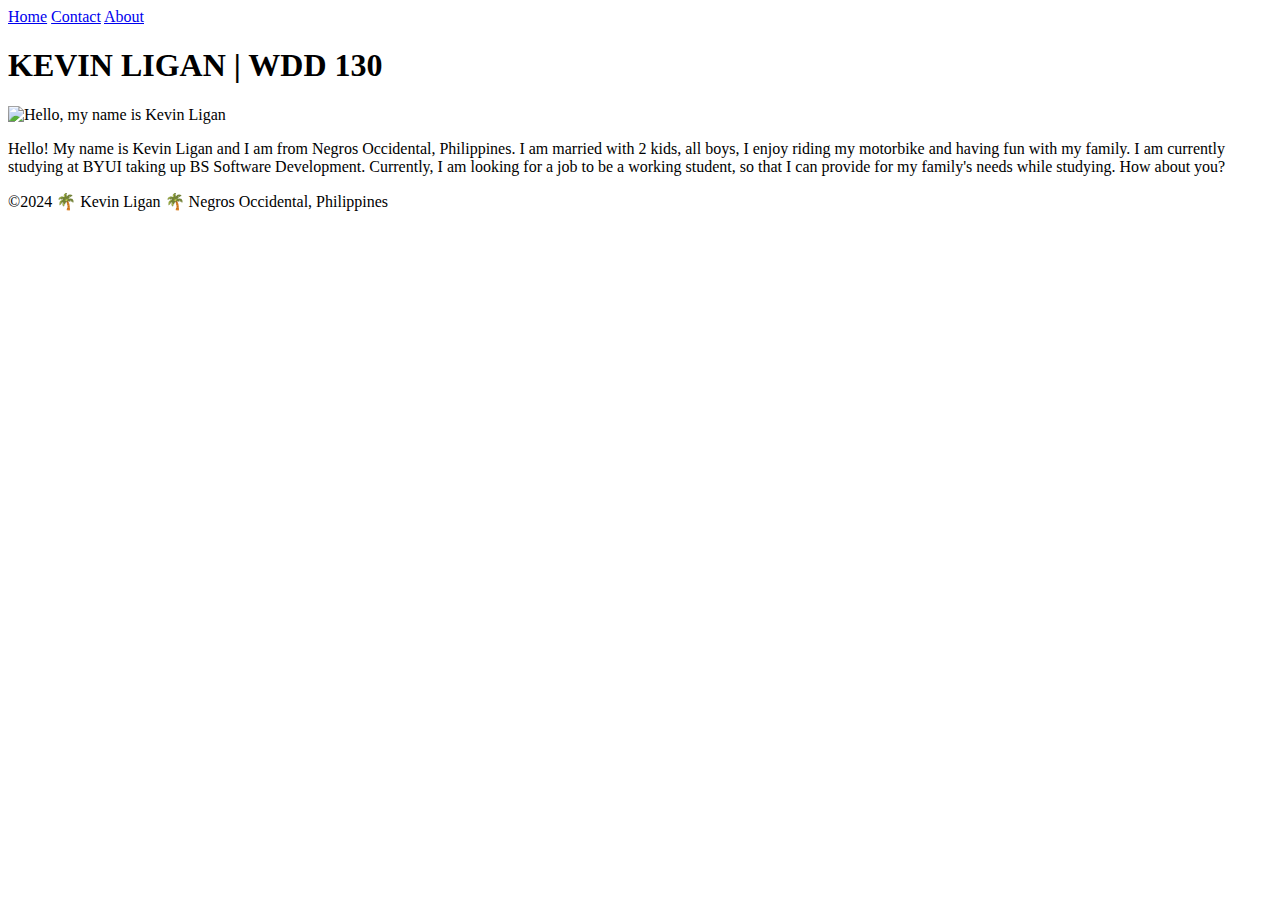
==== index.html @ 4d340646 "updated" ====
<!DOCTYPE html>
<html lang="en">
<head>
    <meta charset="utf-8">
    <meta name="viewport" content="width=device-width, initial-scale=1.0">
    <title>KEVIN LIGAN | WDD 130</title>
</head>
<body>
    <header>
        <nav>
            <a href="#">Home</a>
            <a href="#">Contact</a>
            <a href="#">About</a>
        </nav>
    </header>
    <main>
        <h1>KEVIN LIGAN | WDD 130</h1>
        <img src="images/profile.jpg" alt="Hello, my name is Kevin Ligan" width="200"/>
        <p>Hello! My name is Kevin Ligan and I am from Negros Occidental, Philippines. I am married with 2 kids, all boys, I enjoy riding my motorbike and having fun with my family. I am currently studying at BYUI taking up BS Software Development. Currently, I am looking for a job to be a working student, so that I can provide for my family's needs while studying. How about you?</p>
    </main>
    <footer>
        ©2024 🌴 Kevin Ligan 🌴 Negros Occidental, Philippines
    </footer>
</body>
</html>
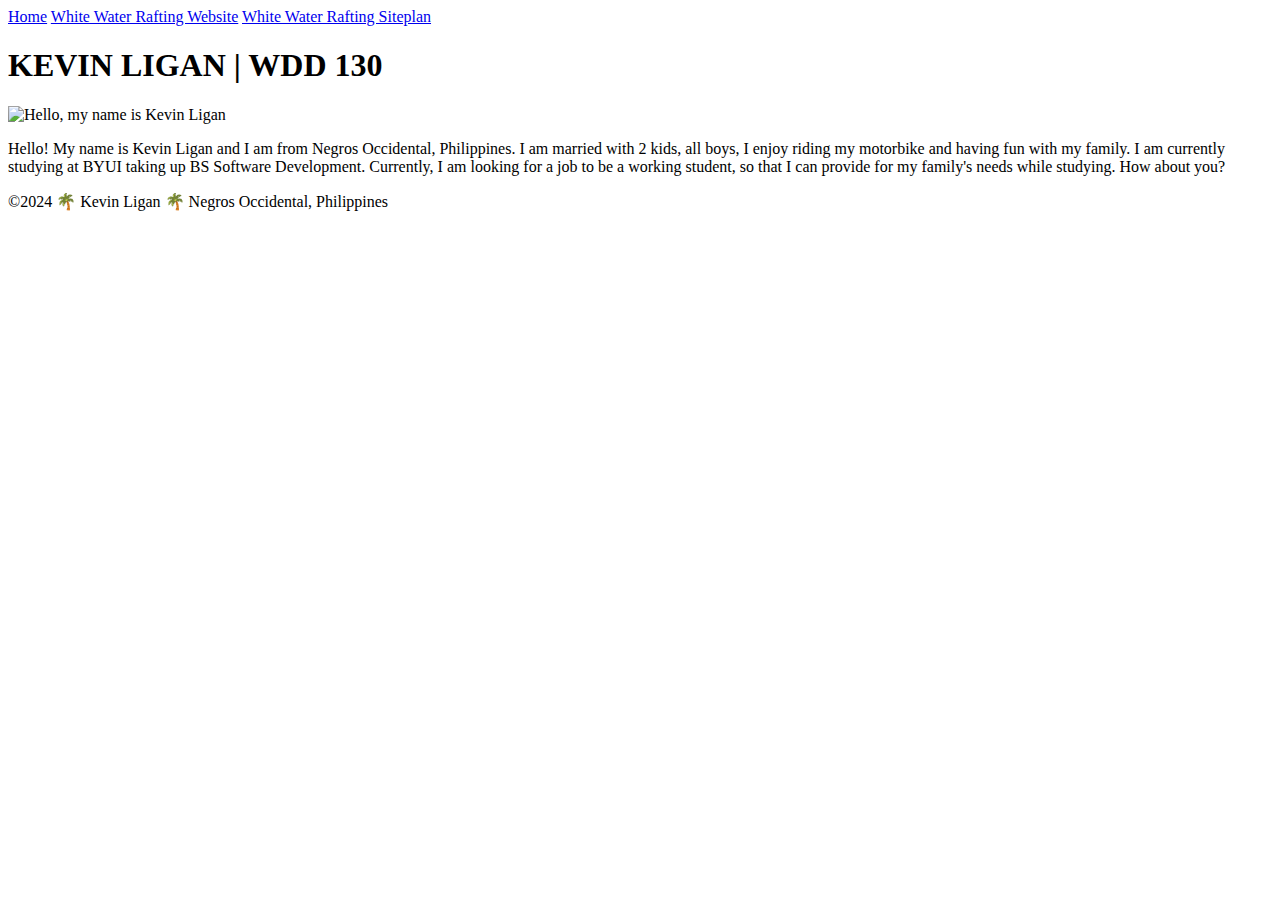
==== commit 543fbb58: "update" ====
--- a/index.html
+++ b/index.html
@@ -9,13 +9,13 @@
     <header>
         <nav>
             <a href="#">Home</a>
-            <a href="#">Contact</a>
-            <a href="#">About</a>
+            <a href="wwr/">White Water Rafting Website</a>
+            <a href="wwr/site-plan-rafting.html">White Water Rafting Siteplan</a>
         </nav>
     </header>
     <main>
         <h1>KEVIN LIGAN | WDD 130</h1>
-        <img src="images/profile.jpg" alt="Hello, my name is Kevin Ligan" width="200"/>
+        <img src="images/profile.jpg" alt="Hello, my name is Kevin Ligan" width="200">
         <p>Hello! My name is Kevin Ligan and I am from Negros Occidental, Philippines. I am married with 2 kids, all boys, I enjoy riding my motorbike and having fun with my family. I am currently studying at BYUI taking up BS Software Development. Currently, I am looking for a job to be a working student, so that I can provide for my family's needs while studying. How about you?</p>
     </main>
     <footer>
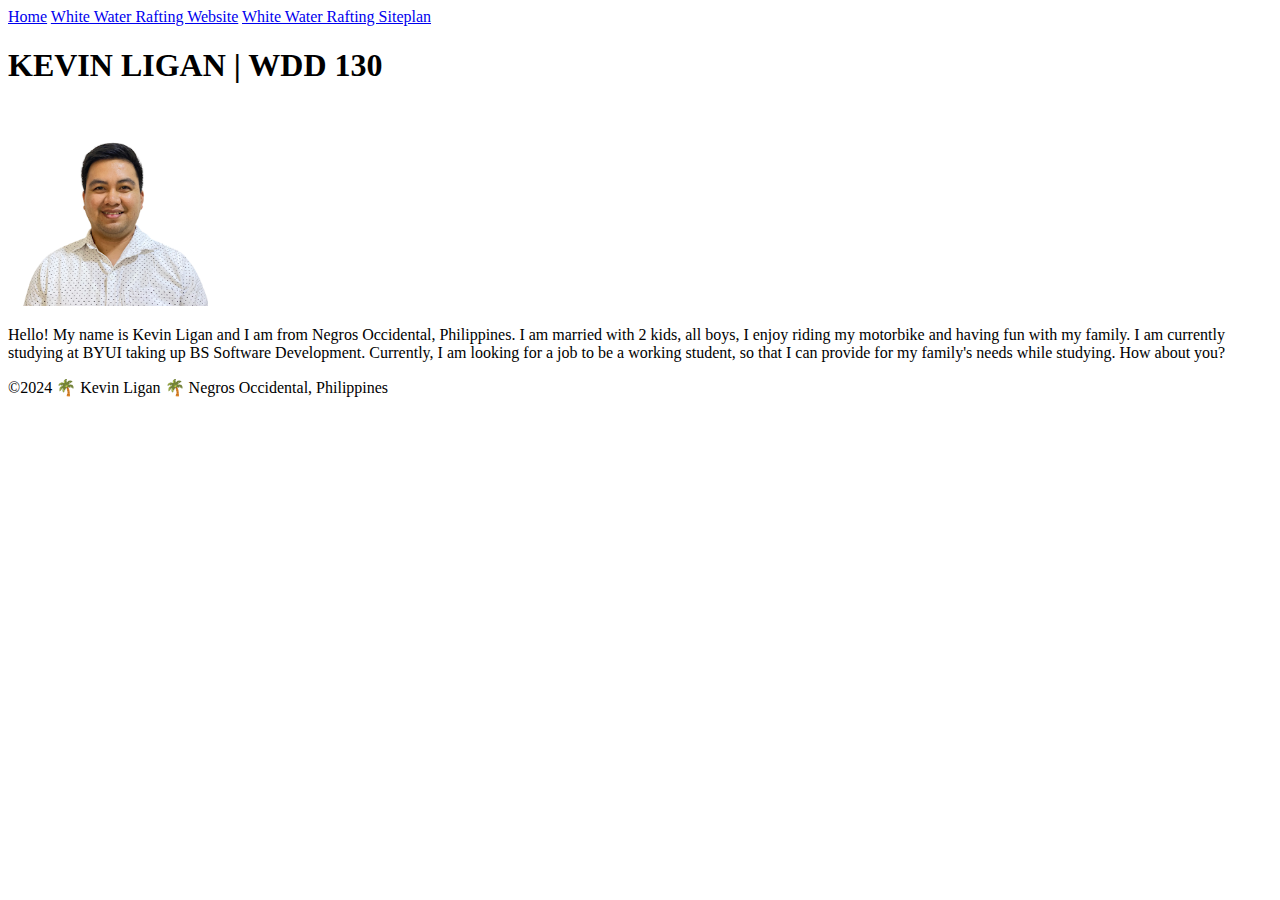
==== commit 4d012142: "updated" ====
--- a/index.html
+++ b/index.html
@@ -15,7 +15,7 @@
     </header>
     <main>
         <h1>KEVIN LIGAN | WDD 130</h1>
-        <img src="images/profile.jpg" alt="Hello, my name is Kevin Ligan" width="200">
+        <img src="images/profile.png" alt="Hello, my name is Kevin Ligan" width="200">
         <p>Hello! My name is Kevin Ligan and I am from Negros Occidental, Philippines. I am married with 2 kids, all boys, I enjoy riding my motorbike and having fun with my family. I am currently studying at BYUI taking up BS Software Development. Currently, I am looking for a job to be a working student, so that I can provide for my family's needs while studying. How about you?</p>
     </main>
     <footer>
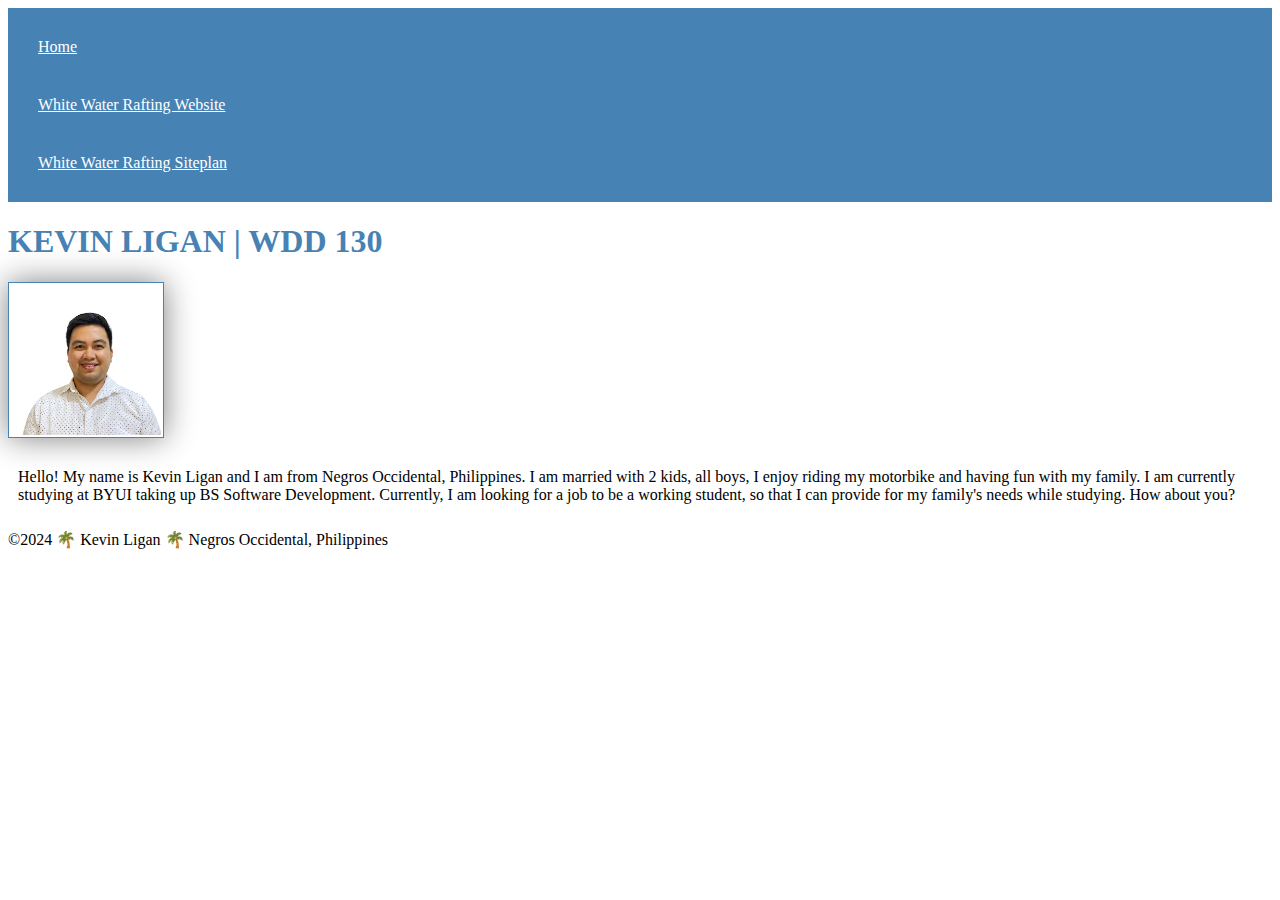
==== commit 197a3d14: "applied CSS" ====
--- a/index.html
+++ b/index.html
@@ -4,6 +4,7 @@
     <meta charset="utf-8">
     <meta name="viewport" content="width=device-width, initial-scale=1.0">
     <title>KEVIN LIGAN | WDD 130</title>
+    <link rel="stylesheet" href="styles/styles.css">
 </head>
 <body>
     <header>
--- a/styles/styles.css
+++ b/styles/styles.css
@@ -0,0 +1,22 @@
+nav {
+    background-color: steelblue;
+    padding: 10px;
+}
+nav a {
+    color: white;
+    display: block;
+    padding: 20px;
+}
+h1 {
+    color: steelblue;
+}
+img {
+    width: 150px;
+    height: auto;
+    border: 1px solid steelblue;
+    padding: 2px;
+    box-shadow: 0 0 30px gray;
+}
+p {
+    padding: 10px;
+}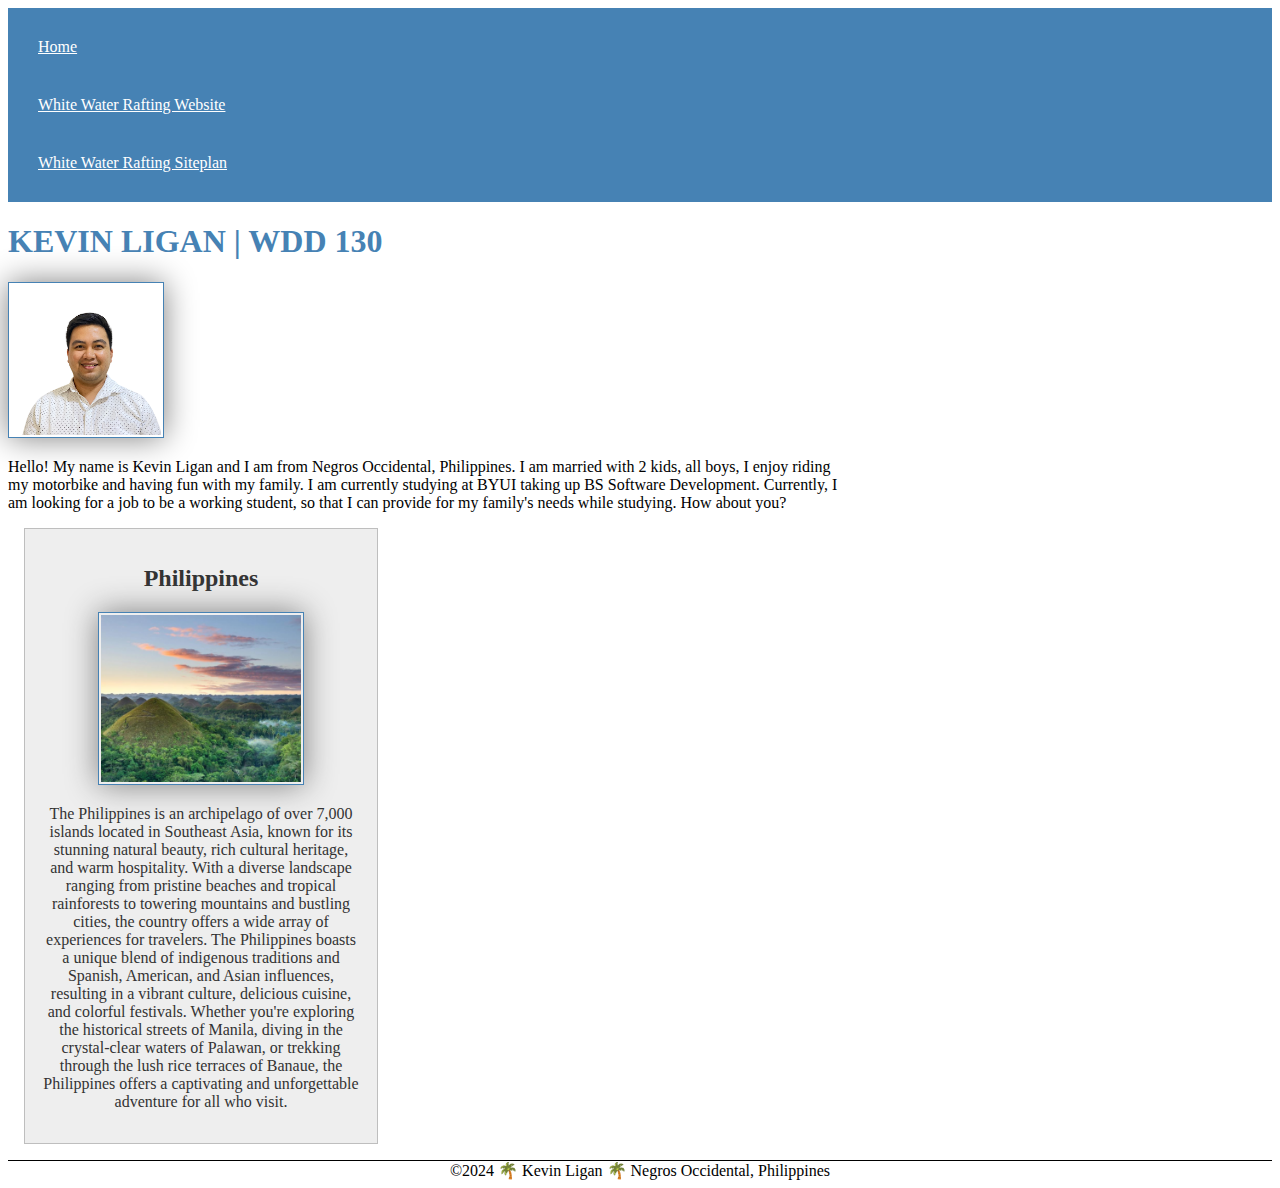
==== commit 6f60204b: "updated" ====
--- a/index.html
+++ b/index.html
@@ -4,6 +4,8 @@
     <meta charset="utf-8">
     <meta name="viewport" content="width=device-width, initial-scale=1.0">
     <title>KEVIN LIGAN | WDD 130</title>
+    <meta name="description" content="My name is Kevin Ligan, this is the home page of my website, dedicated to WDD 130 (Web Fundamentals) course, serves as an introduction to myself. I am a resident of Negros Occidental, Philippines, pursuing a BS in Software Development at BYUI, this provides a glimpse into my personal life, hobbies, and academic aspirations. This page aims to establish a connection with visitors and offers insights into my journey while also serving as a potential resource for those interested in web development and the WDD 130 course.">
+    <meta name="author" content="Kevin Ligan">
     <link rel="stylesheet" href="styles/styles.css">
 </head>
 <body>
@@ -19,6 +21,11 @@
         <img src="images/profile.png" alt="Hello, my name is Kevin Ligan" width="200">
         <p>Hello! My name is Kevin Ligan and I am from Negros Occidental, Philippines. I am married with 2 kids, all boys, I enjoy riding my motorbike and having fun with my family. I am currently studying at BYUI taking up BS Software Development. Currently, I am looking for a job to be a working student, so that I can provide for my family's needs while studying. How about you?</p>
     </main>
+    <aside>
+        <h2>Philippines</h2>
+        <img src="images/philippines.png" alt="Bohol chocolate hills">
+        <p>The Philippines is an archipelago of over 7,000 islands located in Southeast Asia, known for its stunning natural beauty, rich cultural heritage, and warm hospitality. With a diverse landscape ranging from pristine beaches and tropical rainforests to towering mountains and bustling cities, the country offers a wide array of experiences for travelers. The Philippines boasts a unique blend of indigenous traditions and Spanish, American, and Asian influences, resulting in a vibrant culture, delicious cuisine, and colorful festivals. Whether you're exploring the historical streets of Manila, diving in the crystal-clear waters of Palawan, or trekking through the lush rice terraces of Banaue, the Philippines offers a captivating and unforgettable adventure for all who visit.</p>
+    </aside>
     <footer>
         ©2024 🌴 Kevin Ligan 🌴 Negros Occidental, Philippines
     </footer>
--- a/styles/styles.css
+++ b/styles/styles.css
@@ -19,4 +19,30 @@
 }
 p {
     padding: 10px;
+}
+main {
+    max-width: 840px
+}
+aside {
+    width: 20rem;
+    margin: 1rem;
+    border: 1px solid rgba(0, 0, 0, 0.2);
+    padding: 1rem;
+    background-color: #eee;
+    color: #333;
+    text-align: center;
+}
+aside img {
+    width: 200px;
+    height: auto;
+}
+main img {
+    width: 150px;
+    height: auto;
+}
+p { padding: 0; }
+footer {
+    margin-top: 1em;
+    border-top: 1px solid #000;
+    text-align: center;
 }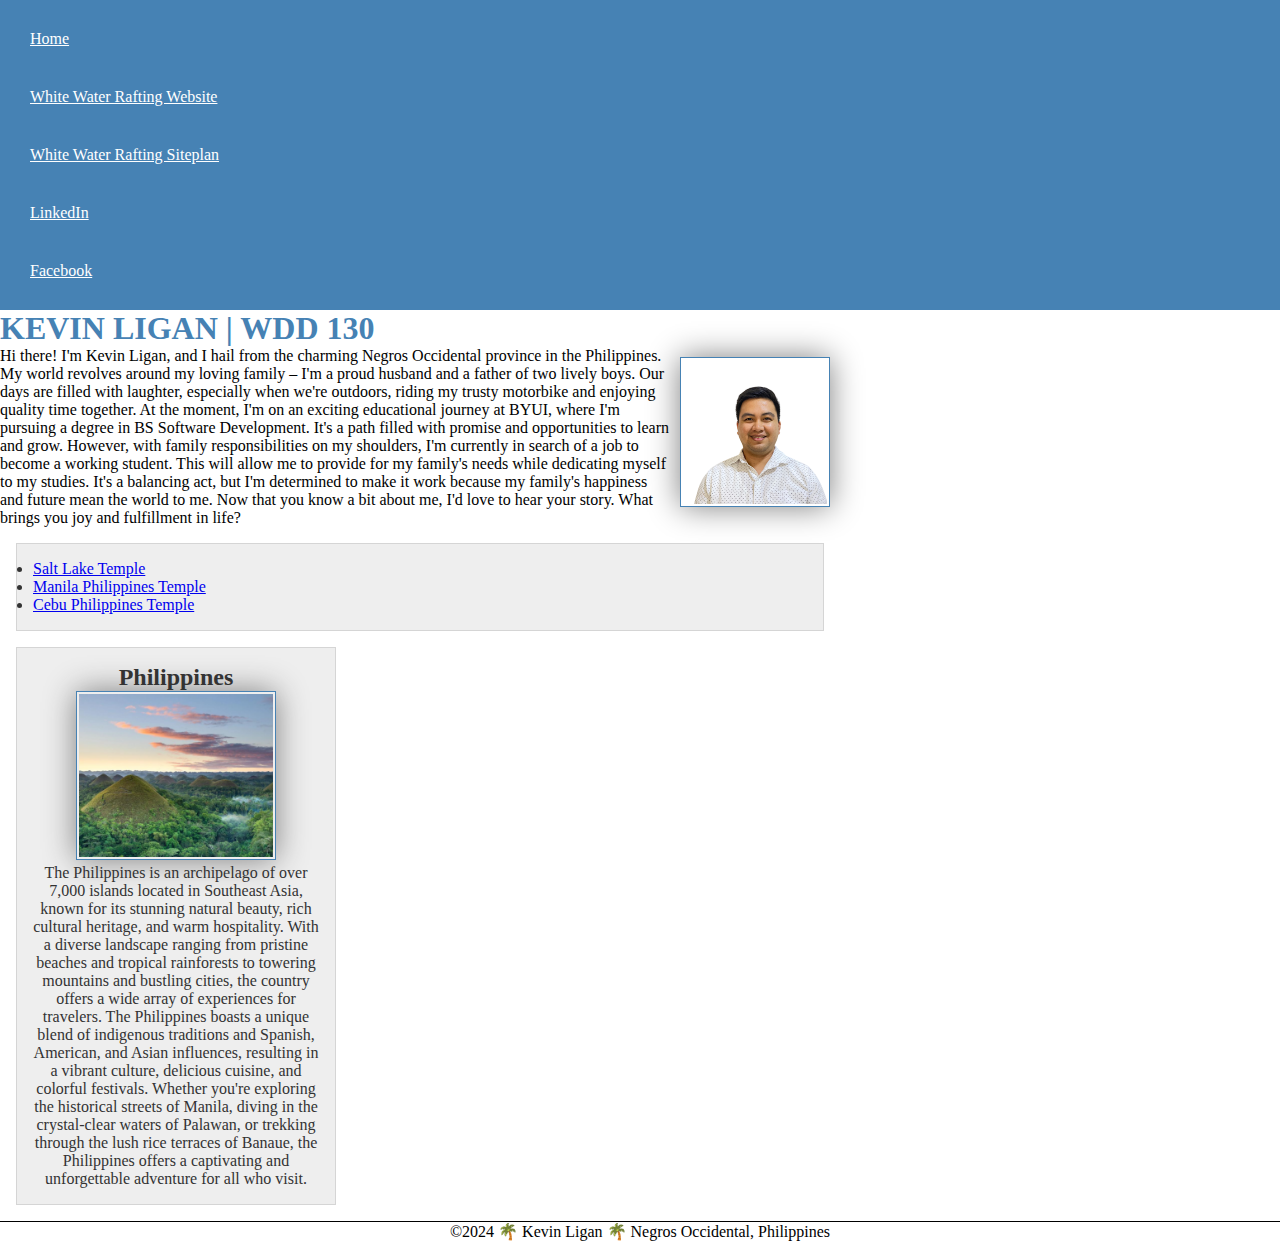
==== commit bc23b0f2: "Updated" ====
--- a/index.html
+++ b/index.html
@@ -14,14 +14,27 @@
             <a href="#">Home</a>
             <a href="wwr/">White Water Rafting Website</a>
             <a href="wwr/site-plan-rafting.html">White Water Rafting Siteplan</a>
+            <a href="https://www.linkedin.com/in/kevin-ligan-b49ab9226/">LinkedIn</a>
+            <a href="https://www.facebook.com/kevin.ligan.9">Facebook</a>
         </nav>
     </header>
     <main>
         <h1>KEVIN LIGAN | WDD 130</h1>
         <img src="images/profile.png" alt="Hello, my name is Kevin Ligan" width="200">
-        <p>Hello! My name is Kevin Ligan and I am from Negros Occidental, Philippines. I am married with 2 kids, all boys, I enjoy riding my motorbike and having fun with my family. I am currently studying at BYUI taking up BS Software Development. Currently, I am looking for a job to be a working student, so that I can provide for my family's needs while studying. How about you?</p>
+        <p>Hi there! I'm Kevin Ligan, and I hail from the charming Negros Occidental province in the Philippines. My world revolves around my loving family – I'm a proud husband and a father of two lively boys. Our days are filled with laughter, especially when we're outdoors, riding my trusty motorbike and enjoying quality time together.
+
+            At the moment, I'm on an exciting educational journey at BYUI, where I'm pursuing a degree in BS Software Development. It's a path filled with promise and opportunities to learn and grow.
+            
+            However, with family responsibilities on my shoulders, I'm currently in search of a job to become a working student. This will allow me to provide for my family's needs while dedicating myself to my studies. It's a balancing act, but I'm determined to make it work because my family's happiness and future mean the world to me.
+            
+            Now that you know a bit about me, I'd love to hear your story. What brings you joy and fulfillment in life?</p>
+        <ul class="box">
+            <li><a href="https://www.churchofjesuschrist.org/temples/details/salt-lake-temple" target="_blank">Salt Lake Temple</a></li>
+            <li><a href="https://www.churchofjesuschrist.org/temples/details/manila-philippines-temple" target="_blank">Manila Philippines Temple</a></li>
+            <li><a href="https://www.churchofjesuschrist.org/temples/details/cebu-city-philippines-temple" target="_blank">Cebu Philippines Temple</a></li>
+        </ul>
     </main>
-    <aside>
+    <aside class="box">
         <h2>Philippines</h2>
         <img src="images/philippines.png" alt="Bohol chocolate hills">
         <p>The Philippines is an archipelago of over 7,000 islands located in Southeast Asia, known for its stunning natural beauty, rich cultural heritage, and warm hospitality. With a diverse landscape ranging from pristine beaches and tropical rainforests to towering mountains and bustling cities, the country offers a wide array of experiences for travelers. The Philippines boasts a unique blend of indigenous traditions and Spanish, American, and Asian influences, resulting in a vibrant culture, delicious cuisine, and colorful festivals. Whether you're exploring the historical streets of Manila, diving in the crystal-clear waters of Palawan, or trekking through the lush rice terraces of Banaue, the Philippines offers a captivating and unforgettable adventure for all who visit.</p>
@@ -30,4 +43,5 @@
         ©2024 🌴 Kevin Ligan 🌴 Negros Occidental, Philippines
     </footer>
 </body>
+<!-- 1-10-2023 -->
 </html>--- a/styles/styles.css
+++ b/styles/styles.css
@@ -1,3 +1,8 @@
+*{
+    margin: 0;
+    padding: 0;
+    box-sizing: border-box;
+}
 nav {
     background-color: steelblue;
     padding: 10px;
@@ -36,13 +41,26 @@
     width: 200px;
     height: auto;
 }
+aside h2 {
+    position: relative;
+}
 main img {
     width: 150px;
     height: auto;
+    float: right;
+    margin: 10px;
 }
 p { padding: 0; }
 footer {
     margin-top: 1em;
     border-top: 1px solid #000;
     text-align: center;
-}+}
+/*Class Selectors*/
+.box {
+    margin: 1rem;
+    border: 1px solid rgba(0, 0, 0,.1);
+    padding: 1rem;
+    background-color: #eee;
+    color: #333;
+}
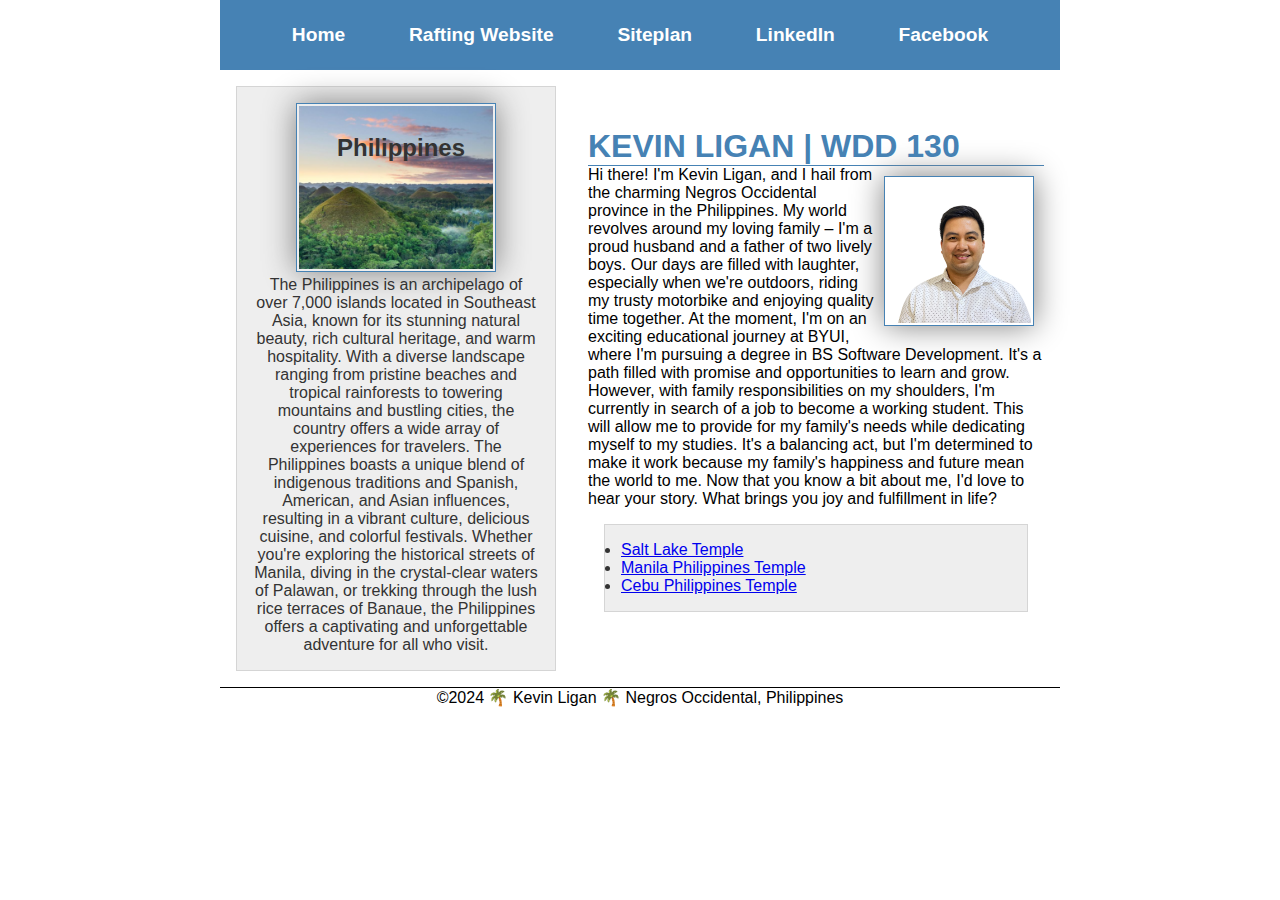
==== commit 71c09291: "up" ====
--- a/index.html
+++ b/index.html
@@ -12,12 +12,13 @@
     <header>
         <nav>
             <a href="#">Home</a>
-            <a href="wwr/">White Water Rafting Website</a>
-            <a href="wwr/site-plan-rafting.html">White Water Rafting Siteplan</a>
+            <a href="wwr/">Rafting Website</a>
+            <a href="wwr/site-plan-rafting.html">Siteplan</a>
             <a href="https://www.linkedin.com/in/kevin-ligan-b49ab9226/">LinkedIn</a>
             <a href="https://www.facebook.com/kevin.ligan.9">Facebook</a>
         </nav>
     </header>
+    <div class="grid">
     <main>
         <h1>KEVIN LIGAN | WDD 130</h1>
         <img src="images/profile.png" alt="Hello, my name is Kevin Ligan" width="200">
@@ -39,6 +40,7 @@
         <img src="images/philippines.png" alt="Bohol chocolate hills">
         <p>The Philippines is an archipelago of over 7,000 islands located in Southeast Asia, known for its stunning natural beauty, rich cultural heritage, and warm hospitality. With a diverse landscape ranging from pristine beaches and tropical rainforests to towering mountains and bustling cities, the country offers a wide array of experiences for travelers. The Philippines boasts a unique blend of indigenous traditions and Spanish, American, and Asian influences, resulting in a vibrant culture, delicious cuisine, and colorful festivals. Whether you're exploring the historical streets of Manila, diving in the crystal-clear waters of Palawan, or trekking through the lush rice terraces of Banaue, the Philippines offers a captivating and unforgettable adventure for all who visit.</p>
     </aside>
+    </div>
     <footer>
         ©2024 🌴 Kevin Ligan 🌴 Negros Occidental, Philippines
     </footer>
--- a/styles/styles.css
+++ b/styles/styles.css
@@ -3,17 +3,35 @@
     padding: 0;
     box-sizing: border-box;
 }
+body {
+    font-size: 16px;
+    font-family: Arial, Helvetica, sans-serif;
+}
+.box {
+    margin: 1rem;
+    border: 1px solid rgba(0, 0, 0,.1);
+    padding: 1rem;
+    background-color: #eee;
+    color: #333;
+}
 nav {
     background-color: steelblue;
-    padding: 10px;
+    padding: 1rem;
+    display: flex;
+    justify-content: space-evenly;
+    align-items: center;
 }
 nav a {
+    display: block;
+    padding: 0.5rem;
+    text-decoration: none;
+    font-size: 1.2rem;
+    font-weight: 700;
     color: white;
-    display: block;
-    padding: 20px;
 }
 h1 {
     color: steelblue;
+    border-bottom: 1px solid steelblue;
 }
 img {
     width: 150px;
@@ -25,10 +43,16 @@
 p {
     padding: 10px;
 }
+.grid {
+    display: grid;
+    align-items: center;
+}
 main {
-    max-width: 840px
+    grid-column: 2/3;
+    margin: 1rem;
 }
 aside {
+    position: relative;
     width: 20rem;
     margin: 1rem;
     border: 1px solid rgba(0, 0, 0, 0.2);
@@ -36,13 +60,17 @@
     background-color: #eee;
     color: #333;
     text-align: center;
+    grid-column: 1/2;
+    grid-row: 1/2;
 }
 aside img {
     width: 200px;
     height: auto;
 }
 aside h2 {
-    position: relative;
+    position: absolute;
+    top: 47px;
+    left: 100px;
 }
 main img {
     width: 150px;
@@ -56,11 +84,7 @@
     border-top: 1px solid #000;
     text-align: center;
 }
-/*Class Selectors*/
-.box {
-    margin: 1rem;
-    border: 1px solid rgba(0, 0, 0,.1);
-    padding: 1rem;
-    background-color: #eee;
-    color: #333;
-}
+header, .grid, footer {
+    max-width: 840px;
+    margin: 0 auto;
+}